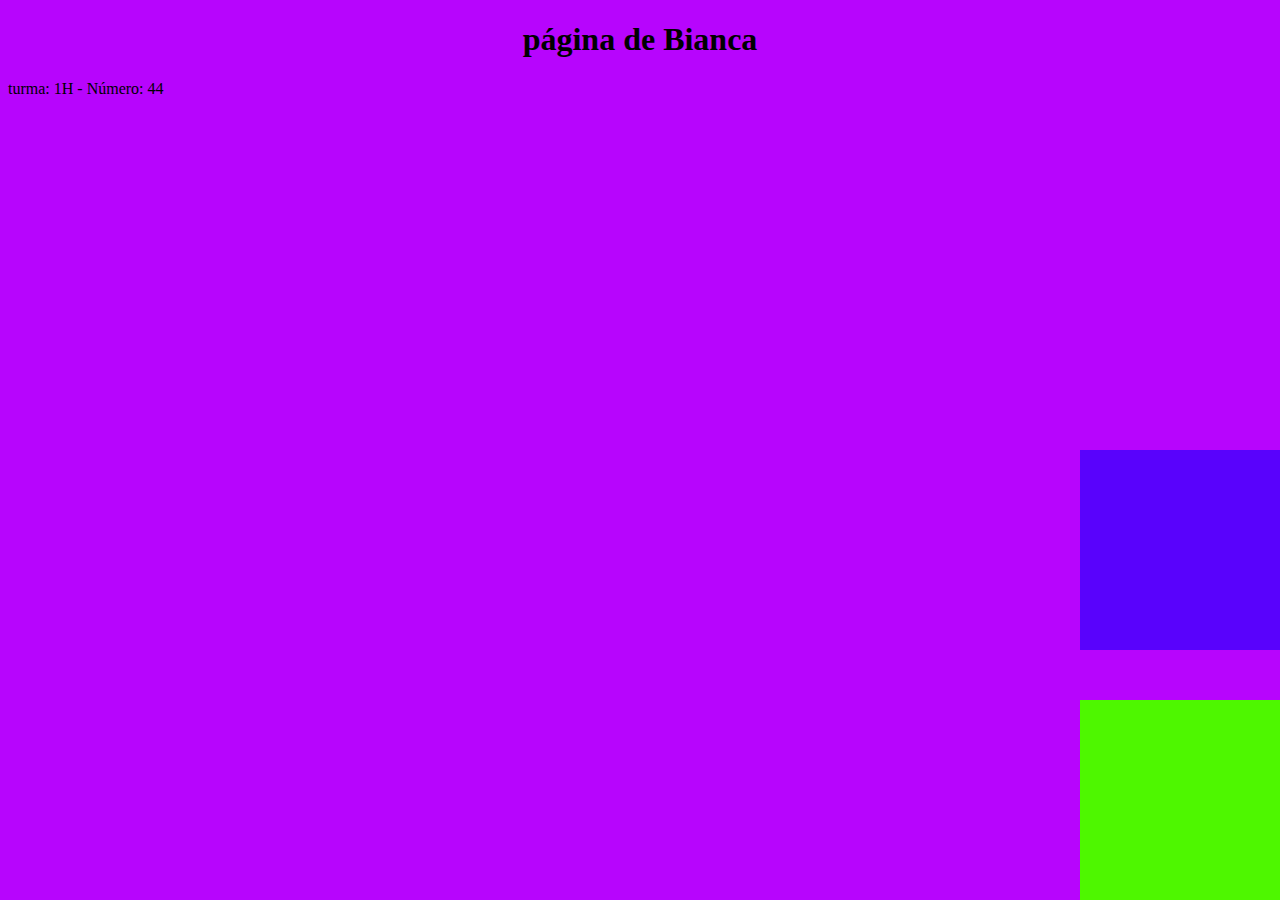
==== index.html @ a513efbb "aula 02/08" ====
<!DOCTYPE html>
<html lang="pt-br" dir="ltr">
  <head>
    <meta charset="utf-8">
    <title>Aluna Bianca </title>
    <link rel="stylesheet" href="estilo.css">
  </head>
  <body>
    <h1>página de Bianca </h1>
    <p>turma: 1H - Número: 44 </p>

    <div class="caixa1"
      conteúdo caixa 1>
    </div>
      
    <div class="caixa2"
      conteúdo caixa 2>
    </div>

  
    
    </body>
</html>
---- estilo.css ----
body{
  background:rgb(183, 5, 253);
}
h1{
  text-align: center;
}
.caixa1{
  position: absolute;
  width: 200px;
  height:200px;
  background: rgb(89, 2, 252);
  right: 0%;
  top: 50%;
}
.caixa2{
  position: absolute;
  width: 200px;
  height: 200px;
  background: rgb(78, 247, 0);
  bottom: 0%;
  right: 0%;
}
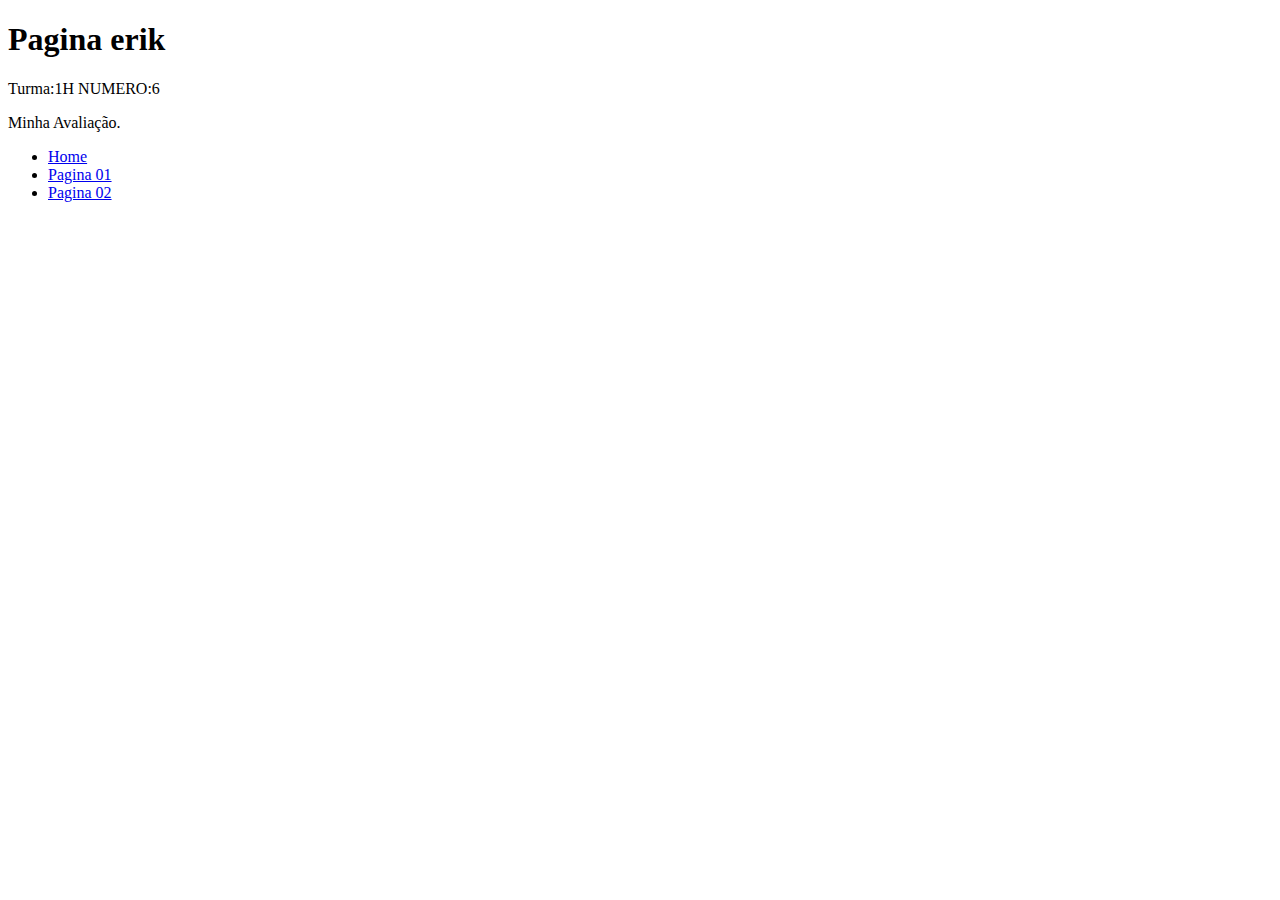
==== commit af4e38a0: "Add files via upload" ====
--- a/index.html
+++ b/index.html
@@ -2,22 +2,20 @@
 <html lang="pt-br" dir="ltr">
   <head>
     <meta charset="utf-8">
-    <title>Aluna Bianca </title>
-    <link rel="stylesheet" href="estilo.css">
+    <title>Aluno erik kenichi noda</title>
   </head>
   <body>
-    <h1>página de Bianca </h1>
-    <p>turma: 1H - Número: 44 </p>
-
-    <div class="caixa1"
-      conteúdo caixa 1>
+    <h1>Pagina erik</h1>
+    <p>Turma:1H NUMERO:6</p>
+    <p>Minha Avaliação.</p>
+    <div class="menuPrincipal">
+      <nav>
+        <ul>
+        <li><a href="index.html">Home</a></li>
+        <li> <a href="pagina01.html">Pagina 01</a></li>
+        <li><a href="pagina02.html">Pagina 02</a></li>        
+        </ul>
+      </nav>
     </div>
-      
-    <div class="caixa2"
-      conteúdo caixa 2>
-    </div>
-
-  
-    
-    </body>
+  </body>
 </html>
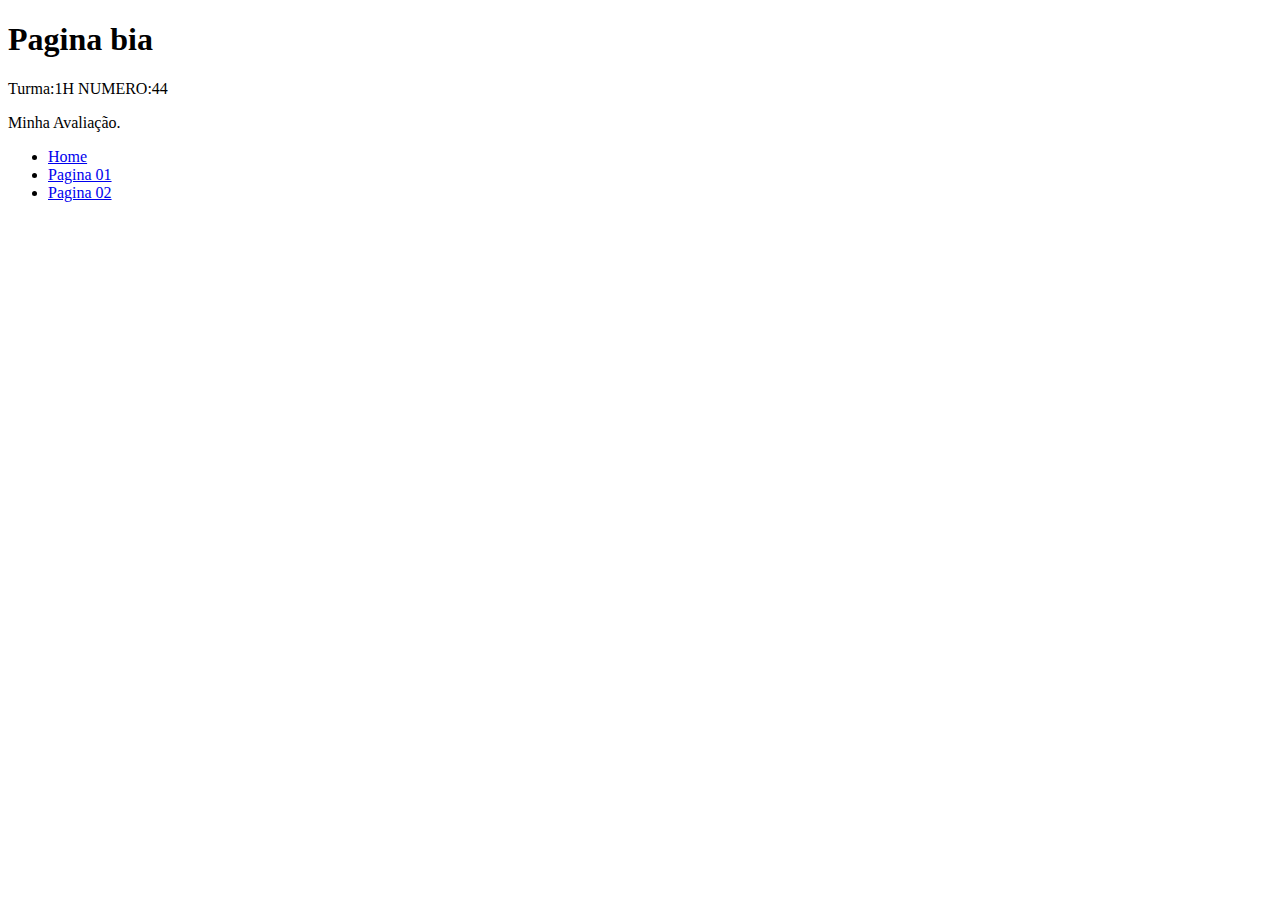
==== commit ae1445b8: "Update index.html" ====
--- a/index.html
+++ b/index.html
@@ -2,11 +2,11 @@
 <html lang="pt-br" dir="ltr">
   <head>
     <meta charset="utf-8">
-    <title>Aluno erik kenichi noda</title>
+    <title>Aluno bianca</title>
   </head>
   <body>
-    <h1>Pagina erik</h1>
-    <p>Turma:1H NUMERO:6</p>
+    <h1>Pagina bia</h1>
+    <p>Turma:1H NUMERO:44</p>
     <p>Minha Avaliação.</p>
     <div class="menuPrincipal">
       <nav>
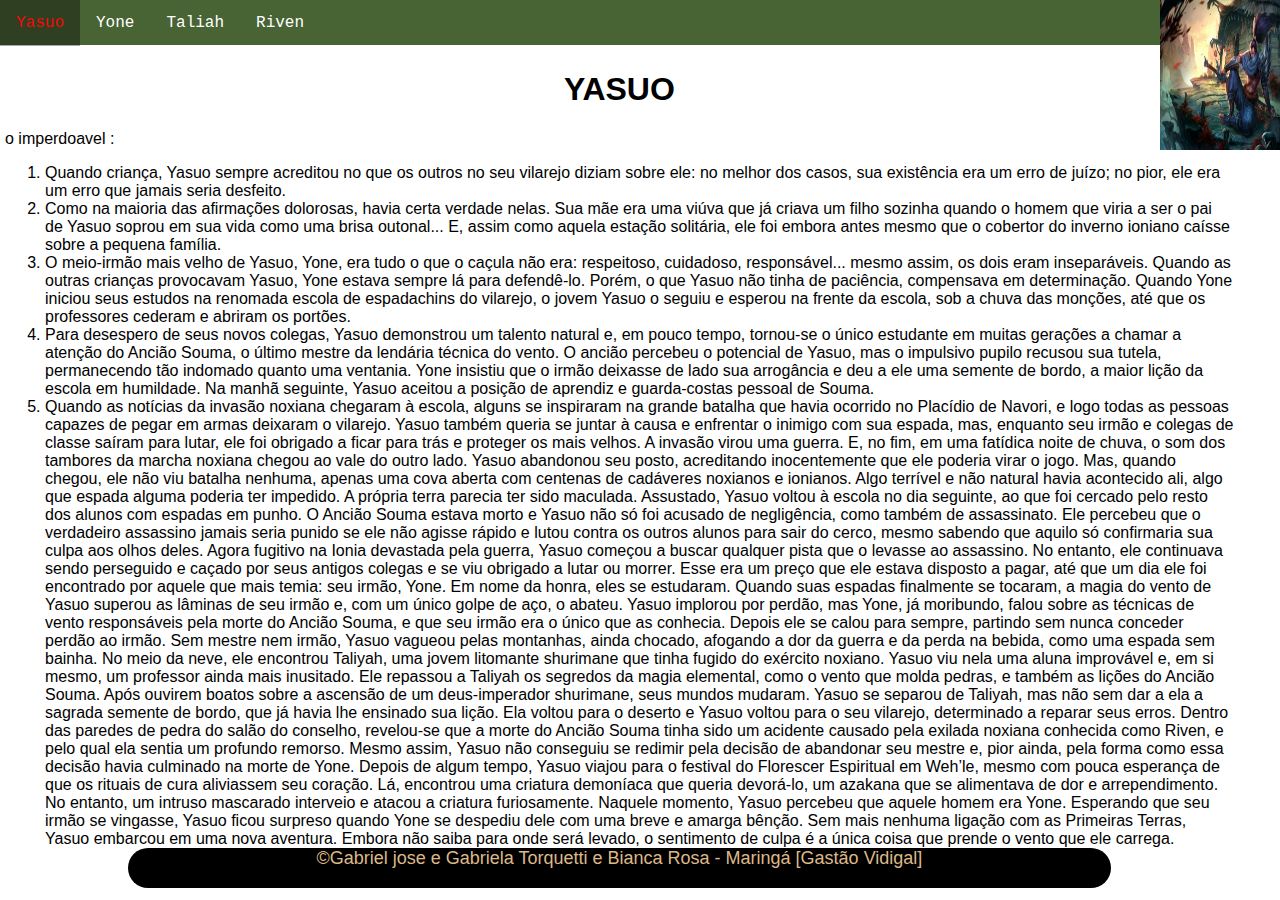
==== commit b0713ee6: "24/08" ====
--- a/index.html
+++ b/index.html
@@ -2,20 +2,78 @@
 <html lang="pt-br" dir="ltr">
   <head>
     <meta charset="utf-8">
-    <title>Aluno bianca</title>
+    <title>Gabo</title>
+    <link rel="stylesheet" href="estilo.css">
   </head>
   <body>
-    <h1>Pagina bia</h1>
-    <p>Turma:1H NUMERO:44</p>
-    <p>Minha Avaliação.</p>
+    <div class="logoGastao">
+      <img height="150px" width="120px" src="Yasuo_0.jpg" alt="">
+    </div>
     <div class="menuPrincipal">
       <nav>
-        <ul>
-        <li><a href="index.html">Home</a></li>
-        <li> <a href="pagina01.html">Pagina 01</a></li>
-        <li><a href="pagina02.html">Pagina 02</a></li>        
-        </ul>
+          <ul>
+              <li><a href="index.html">Yasuo</a></li>
+              <li><a href="pagina01.html">Yone</a></li>
+              <li><a href="pagina02.html">Taliah</a></li>
+              <li><a href="pagina03.html">Riven</a></li>
+          </ul>
       </nav>
-    </div>
+   </div>
+   <div class="conteudo">
+   <h1>YASUO</h1>
+<p>o imperdoavel
+:
+</p>
+<ol>
+  <li>Quando criança, Yasuo sempre acreditou no que os outros no seu vilarejo diziam sobre ele: no melhor dos casos, sua existência era um erro de juízo; no pior, ele era um erro que jamais seria desfeito.
+
+
+
+  <li>
+    Como na maioria das afirmações dolorosas, havia certa verdade nelas. Sua mãe era uma viúva que já criava um filho sozinha quando o homem que viria a ser o pai de Yasuo soprou em sua vida como uma brisa outonal... E, assim como aquela estação solitária, ele foi embora antes mesmo que o cobertor do inverno ioniano caísse sobre a pequena família.
+
+
+  <li>
+  O meio-irmão mais velho de Yasuo, Yone, era tudo o que o caçula não era: respeitoso, cuidadoso, responsável... mesmo assim, os dois eram inseparáveis. Quando as outras crianças provocavam Yasuo, Yone estava sempre lá para defendê-lo. Porém, o que Yasuo não tinha de paciência, compensava em determinação. Quando Yone iniciou seus estudos na renomada escola de espadachins do vilarejo, o jovem Yasuo o seguiu e esperou na frente da escola, sob a chuva das monções, até que os professores cederam e abriram os portões.
+  </li>
+  <li>
+    Para desespero de seus novos colegas, Yasuo demonstrou um talento natural e, em pouco tempo, tornou-se o único estudante em muitas gerações a chamar a atenção do Ancião Souma, o último mestre da lendária técnica do vento. O ancião percebeu o potencial de Yasuo, mas o impulsivo pupilo recusou sua tutela, permanecendo tão indomado quanto uma ventania. Yone insistiu que o irmão deixasse de lado sua arrogância e deu a ele uma semente de bordo, a maior lição da escola em humildade. Na manhã seguinte, Yasuo aceitou a posição de aprendiz e guarda-costas pessoal de Souma.
+  </li>
+  <li>
+    Quando as notícias da invasão noxiana chegaram à escola, alguns se inspiraram na grande batalha que havia ocorrido no Placídio de Navori, e logo todas as pessoas capazes de pegar em armas deixaram o vilarejo. Yasuo também queria se juntar à causa e enfrentar o inimigo com sua espada, mas, enquanto seu irmão e colegas de classe saíram para lutar, ele foi obrigado a ficar para trás e proteger os mais velhos.
+
+A invasão virou uma guerra. E, no fim, em uma fatídica noite de chuva, o som dos tambores da marcha noxiana chegou ao vale do outro lado. Yasuo abandonou seu posto, acreditando inocentemente que ele poderia virar o jogo.
+
+Mas, quando chegou, ele não viu batalha nenhuma, apenas uma cova aberta com centenas de cadáveres noxianos e ionianos. Algo terrível e não natural havia acontecido ali, algo que espada alguma poderia ter impedido. A própria terra parecia ter sido maculada.
+
+Assustado, Yasuo voltou à escola no dia seguinte, ao que foi cercado pelo resto dos alunos com espadas em punho. O Ancião Souma estava morto e Yasuo não só foi acusado de negligência, como também de assassinato. Ele percebeu que o verdadeiro assassino jamais seria punido se ele não agisse rápido e lutou contra os outros alunos para sair do cerco, mesmo sabendo que aquilo só confirmaria sua culpa aos olhos deles.
+
+Agora fugitivo na Ionia devastada pela guerra, Yasuo começou a buscar qualquer pista que o levasse ao assassino. No entanto, ele continuava sendo perseguido e caçado por seus antigos colegas e se viu obrigado a lutar ou morrer. Esse era um preço que ele estava disposto a pagar, até que um dia ele foi encontrado por aquele que mais temia: seu irmão, Yone.
+
+Em nome da honra, eles se estudaram. Quando suas espadas finalmente se tocaram, a magia do vento de Yasuo superou as lâminas de seu irmão e, com um único golpe de aço, o abateu.
+
+Yasuo implorou por perdão, mas Yone, já moribundo, falou sobre as técnicas de vento responsáveis pela morte do Ancião Souma, e que seu irmão era o único que as conhecia. Depois ele se calou para sempre, partindo sem nunca conceder perdão ao irmão.
+
+Sem mestre nem irmão, Yasuo vagueou pelas montanhas, ainda chocado, afogando a dor da guerra e da perda na bebida, como uma espada sem bainha. No meio da neve, ele encontrou Taliyah, uma jovem litomante shurimane que tinha fugido do exército noxiano. Yasuo viu nela uma aluna improvável e, em si mesmo, um professor ainda mais inusitado. Ele repassou a Taliyah os segredos da magia elemental, como o vento que molda pedras, e também as lições do Ancião Souma.
+
+Após ouvirem boatos sobre a ascensão de um deus-imperador shurimane, seus mundos mudaram. Yasuo se separou de Taliyah, mas não sem dar a ela a sagrada semente de bordo, que já havia lhe ensinado sua lição. Ela voltou para o deserto e Yasuo voltou para o seu vilarejo, determinado a reparar seus erros.
+
+Dentro das paredes de pedra do salão do conselho, revelou-se que a morte do Ancião Souma tinha sido um acidente causado pela exilada noxiana conhecida como Riven, e pelo qual ela sentia um profundo remorso. Mesmo assim, Yasuo não conseguiu se redimir pela decisão de abandonar seu mestre e, pior ainda, pela forma como essa decisão havia culminado na morte de Yone.
+
+Depois de algum tempo, Yasuo viajou para o festival do Florescer Espiritual em Weh’le, mesmo com pouca esperança de que os rituais de cura aliviassem seu coração. Lá, encontrou uma criatura demoníaca que queria devorá-lo, um azakana que se alimentava de dor e arrependimento.
+
+No entanto, um intruso mascarado interveio e atacou a criatura furiosamente. Naquele momento, Yasuo percebeu que aquele homem era Yone.
+
+Esperando que seu irmão se vingasse, Yasuo ficou surpreso quando Yone se despediu dele com uma breve e amarga bênção.
+
+Sem mais nenhuma ligação com as Primeiras Terras, Yasuo embarcou em uma nova aventura. Embora não saiba para onde será levado, o sentimento de culpa é a única coisa que prende o vento que ele carrega.
+  </li>
+</ol>
+   <div class="rodape">
+     <div id="copy">
+        &copy;Gabriel jose e Gabriela Torquetti e Bianca Rosa - Maringá [Gastão Vidigal]
+     </div>
+  </div>
+   </div>
   </body>
 </html>
--- a/estilo.css
+++ b/estilo.css
@@ -0,0 +1,136 @@
+body{
+  margin: 0;
+  padding: 0;
+  font-family: 'Lucida Sans', 'Lucida Sans Regular', 'Lucida Grande', 'Lucida Sans Unicode', Geneva, Verdana, sans-serif;
+}
+h1{
+  text-align: center;
+}
+.caixa1 {
+   position: absolute;
+   background: rgb(99, 13, 87);
+   width: 100px;
+   height: 100px;
+   color: 	#FFFAFA;
+   right: 0;
+   top:0;
+   font-family: 'Courier New', Courier, monospace;
+}
+.caixa2 {
+   position: absolute;
+   background: blue;
+   width: 100px;
+   height: 100px;
+   color: 	#FFFAFA;
+   right: 0;
+   top:105px;
+}
+.caixa3 {
+   position: absolute;
+   background: rgb(99, 153, 28);
+   width: 100px;
+   height: 100px;
+   color: #FFFFFF;
+   right: 105px;
+   top: 0;
+   font-family: 'Courier New', Courier, monospace;
+}
+.caixa4 {
+   position: absolute;
+   background: blue;
+   width: 100px;
+   height: 100px;
+   color: #FFFFFF;
+   right: 105px;
+   top:105px;
+}
+.caixa5 {
+   position: absolute;
+   background: rgb(169, 169, 199);
+   width: 100px;
+   height: 100px;
+   color: #FFFFFF;
+   right:52px;
+   top: 52px;
+}
+
+.menuPrincipal {
+   position: absolute;
+   width: 100%;
+   height: 45px;
+   background: rgb(72, 99, 52);
+   top: 0;
+   left: 0;
+
+}
+nav ul {
+   list-style-type: none;
+   margin: 0;
+   padding: 0;
+   overflow: 0;
+}
+li {
+   float: left;
+}
+li a {
+   display: block;
+   color: rgb(255, 255, 255);
+   text-align: center;
+   padding: 14px 16px;
+   text-decoration: none;
+   font-family: 'Courier New', Courier, monospace;
+}
+li a:hover {
+   background: rgba(0, 0, 0, 0.349);
+   color: rgb(245, 7, 7);
+}
+#bomba {
+   width: 10%;
+}
+.boxBomba {
+   position: absolute;
+   width: 90%;
+   height: 200px;
+   background: rgb(224, 9, 178);
+   top: 50px;
+   left: 0;
+   border-color: rgb(255, 255, 255);
+   border-width: 20px;
+   border-style: solid;
+   margin: 20px;
+   padding: 20px;
+   display: flex;
+   justify-content: center;
+}
+.rodape {
+   position: relative;
+   width: 100%;
+   display: flex;
+   justify-content: center;
+}
+#copy {
+   position: relative;
+   bottom: 0;
+   border-radius: 30px;
+   background: black;
+   color: burlywood;
+   width: 80%;
+   height: 40px;
+   display: flex;
+   justify-content: center;
+   font-size: 18px;
+}
+.conteudo {
+   position:absolute;
+   top: 45px;
+   width: 96%;
+   padding: 5px;
+}
+.logoGastao{
+   position: absolute;
+   width: 120px;
+   height: 100px;
+   top: 0;
+   right: 0;
+   z-index: 999;
+}
